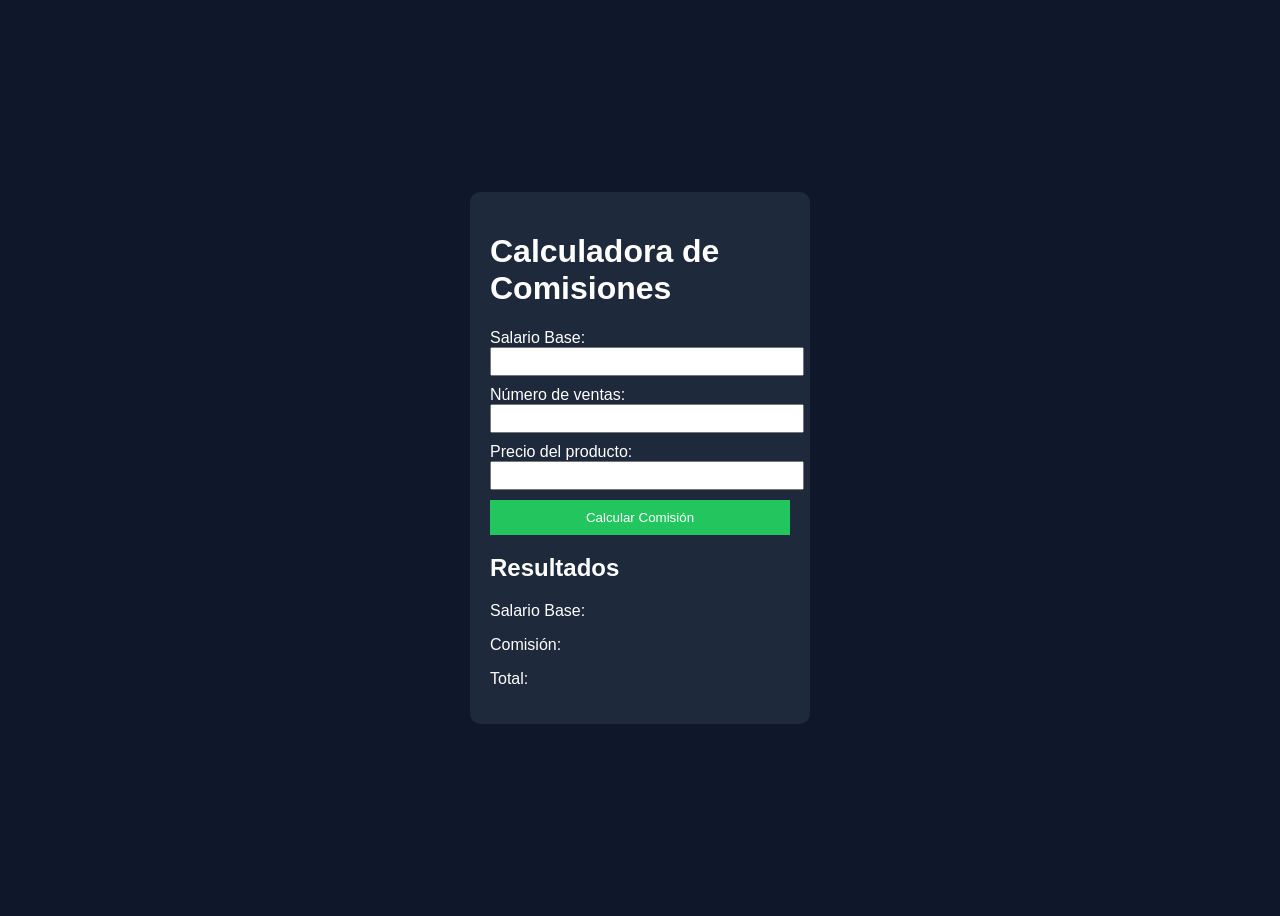
==== ventas.html @ 50a03950 "primer commit" ====
<!DOCTYPE html>
<html lang="es">
<head>
    <meta charset="UTF-8">
    <title>Calculadora de Comisiones</title>
    <link rel="stylesheet" href="ventas.css">
    <script src="ventas.js"></script>
</head>
<body>

    <div class="contenedor">
        <h1>Calculadora de Comisiones</h1>

        <label>Salario Base:</label>
        <input type="text" id="txtSueldoBase">

        <label>Número de ventas:</label>
        <input type="text" id="txtVentas">

        <label>Precio del producto:</label>
        <input type="text" id="txtPrecio">

        <button>Calcular Comisión</button>

        <h2>Resultados</h2>
        <p>Salario Base: <span id="spSueldoBase"></span></p>
        <p>Comisión: <span id="spComision"></span></p>
        <p>Total: <span id="spTotal"></span></p>
    </div>

    
</body>
</html>
---- ventas.css ----
body {
    font-family: Arial;
    background-color: #0f172a;
    color: white;
    display: flex;
    justify-content: center;
    align-items: center;
    height: 100vh;
}

.contenedor {
    background-color: #1e293b;
    padding: 20px;
    border-radius: 10px;
    width: 300px;
}

input {
    width: 100%;
    margin-bottom: 10px;
    padding: 5px;
}

button {
    width: 100%;
    padding: 10px;
    background-color: #22c55e;
    border: none;
    color: white;
    cursor: pointer;
}

button:hover {
    background-color: #16a34a;
}
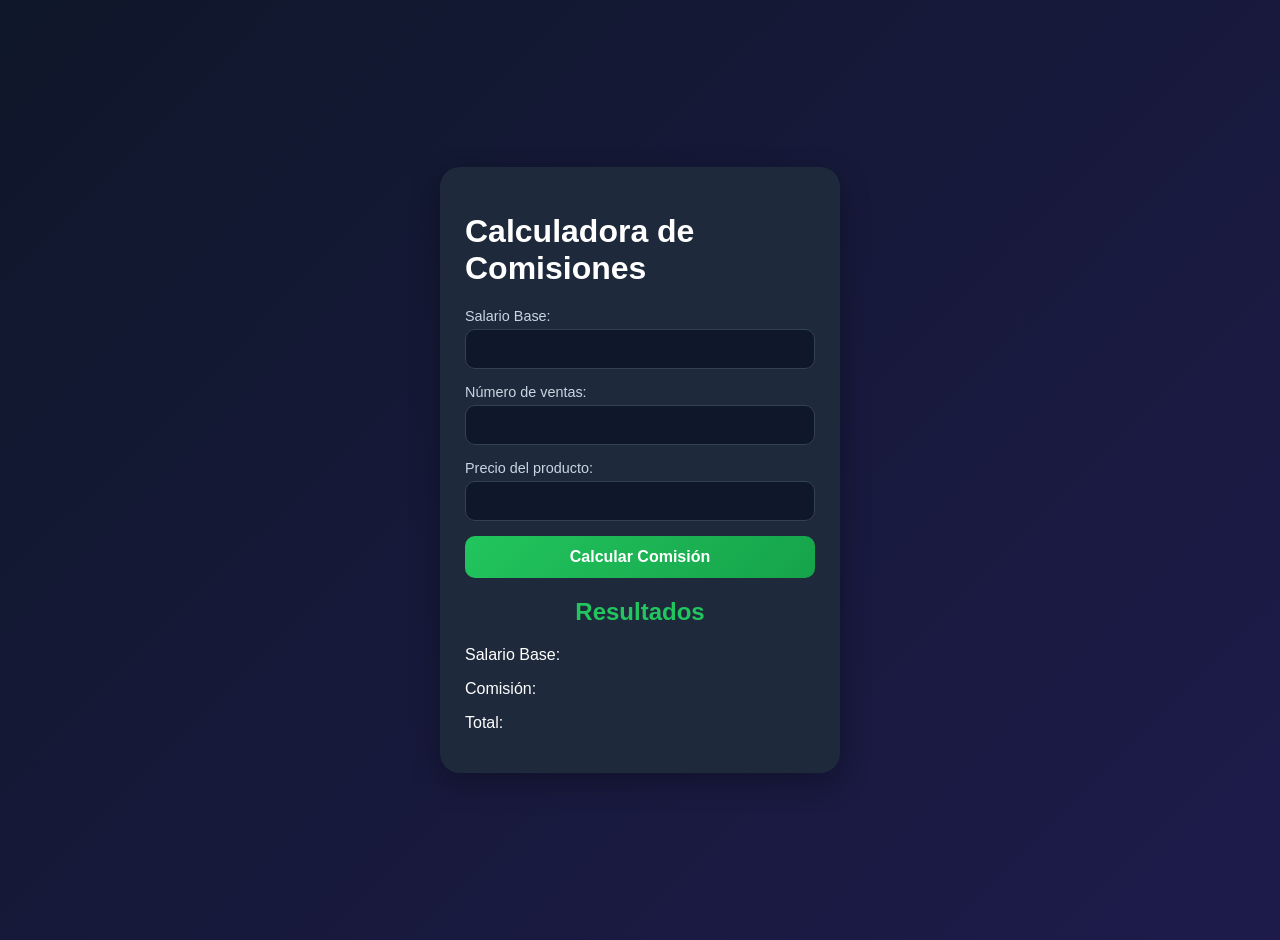
==== commit 78691b50: "agregacion de utilitarios" ====
--- a/ventas.html
+++ b/ventas.html
@@ -2,9 +2,11 @@
 <html lang="es">
 <head>
     <meta charset="UTF-8">
+    <meta name="viewport" content="width=device-width, initial-scale=1.0, user-scalable=yes">
     <title>Calculadora de Comisiones</title>
     <link rel="stylesheet" href="ventas.css">
     <script src="ventas.js"></script>
+    <script src="utilitarios.js"></script>
 </head>
 <body>
 
@@ -20,7 +22,7 @@
         <label>Precio del producto:</label>
         <input type="text" id="txtPrecio">
 
-        <button>Calcular Comisión</button>
+        <button onclick="calcular()">Calcular Comisión</button>
 
         <h2>Resultados</h2>
         <p>Salario Base: <span id="spSueldoBase"></span></p>
@@ -28,6 +30,5 @@
         <p>Total: <span id="spTotal"></span></p>
     </div>
 
-    
 </body>
 </html>
--- a/ventas.css
+++ b/ventas.css
@@ -1,35 +1,203 @@
 body {
-    font-family: Arial;
-    background-color: #0f172a;
+    font-family: 'Segoe UI', Arial, sans-serif;
+    background: linear-gradient(135deg, #0f172a 0%, #1e1b4b 100%);
     color: white;
     display: flex;
     justify-content: center;
     align-items: center;
-    height: 100vh;
+    min-height: 100vh;
+    margin: 0;
+    padding: 20px;
 }
 
 .contenedor {
     background-color: #1e293b;
-    padding: 20px;
-    border-radius: 10px;
-    width: 300px;
+    padding: 25px;
+    border-radius: 20px;
+    width: 350px;
+    box-shadow: 0 10px 30px rgba(0, 0, 0, 0.3);
+    transition: all 0.3s ease;
+}
+
+.contenedor h2 {
+    text-align: center;
+    margin-bottom: 20px;
+    color: #22c55e;
+    font-size: 1.5rem;
+}
+
+.contenedor label {
+    display: block;
+    margin-bottom: 5px;
+    font-size: 0.9rem;
+    color: #cbd5e1;
 }
 
 input {
     width: 100%;
-    margin-bottom: 10px;
-    padding: 5px;
+    margin-bottom: 15px;
+    padding: 10px;
+    border: 1px solid #334155;
+    border-radius: 10px;
+    background-color: #0f172a;
+    color: white;
+    font-size: 1rem;
+    box-sizing: border-box;
+    transition: all 0.2s ease;
+}
+
+input:focus {
+    outline: none;
+    border-color: #22c55e;
+    box-shadow: 0 0 0 2px rgba(34, 197, 94, 0.2);
 }
 
 button {
     width: 100%;
-    padding: 10px;
-    background-color: #22c55e;
+    padding: 12px;
+    background: linear-gradient(135deg, #22c55e 0%, #16a34a 100%);
     border: none;
+    border-radius: 10px;
     color: white;
     cursor: pointer;
+    font-size: 1rem;
+    font-weight: bold;
+    transition: all 0.2s ease;
 }
 
 button:hover {
-    background-color: #16a34a;
+    background: linear-gradient(135deg, #16a34a 0%, #15803d 100%);
+    transform: scale(0.98);
+}
+
+button:active {
+    transform: scale(0.96);
+}
+
+.resultado {
+    margin-top: 20px;
+    padding: 15px;
+    background-color: #0f172a;
+    border-radius: 10px;
+    text-align: center;
+}
+
+.resultado p {
+    margin: 8px 0;
+    font-size: 0.95rem;
+}
+
+.resultado span {
+    color: #22c55e;
+    font-weight: bold;
+    font-size: 1.1rem;
+}
+
+/* ========== RESPONSIVE ========== */
+
+/* Tablets (600px a 900px) */
+@media (min-width: 600px) and (max-width: 900px) {
+    body {
+        padding: 30px;
+    }
+    
+    .contenedor {
+        width: 450px;
+        padding: 30px;
+    }
+    
+    .contenedor h2 {
+        font-size: 1.8rem;
+    }
+    
+    input {
+        padding: 12px;
+        font-size: 1rem;
+    }
+    
+    button {
+        padding: 14px;
+        font-size: 1.1rem;
+    }
+    
+    .resultado p {
+        font-size: 1rem;
+    }
+}
+
+/* Celulares (menos de 600px) */
+@media (max-width: 599px) {
+    body {
+        padding: 15px;
+        min-height: 100vh;
+    }
+    
+    .contenedor {
+        width: 100%;
+        max-width: 100%;
+        padding: 18px;
+    }
+    
+    .contenedor h2 {
+        font-size: 1.3rem;
+        margin-bottom: 15px;
+    }
+    
+    .contenedor label {
+        font-size: 0.85rem;
+    }
+    
+    input {
+        padding: 10px;
+        font-size: 0.9rem;
+        margin-bottom: 12px;
+    }
+    
+    button {
+        padding: 12px;
+        font-size: 0.95rem;
+    }
+    
+    .resultado {
+        margin-top: 15px;
+        padding: 12px;
+    }
+    
+    .resultado p {
+        font-size: 0.85rem;
+        margin: 6px 0;
+    }
+    
+    .resultado span {
+        font-size: 1rem;
+    }
+}
+
+/* Celulares muy pequeños (menos de 380px) */
+@media (max-width: 380px) {
+    body {
+        padding: 10px;
+    }
+    
+    .contenedor {
+        padding: 15px;
+    }
+    
+    .contenedor h2 {
+        font-size: 1.2rem;
+    }
+    
+    input {
+        padding: 8px;
+        font-size: 0.85rem;
+    }
+    
+    button {
+        padding: 10px;
+        font-size: 0.9rem;
+    }
+    
+    .resultado p {
+        font-size: 0.8rem;
+    }
 }
